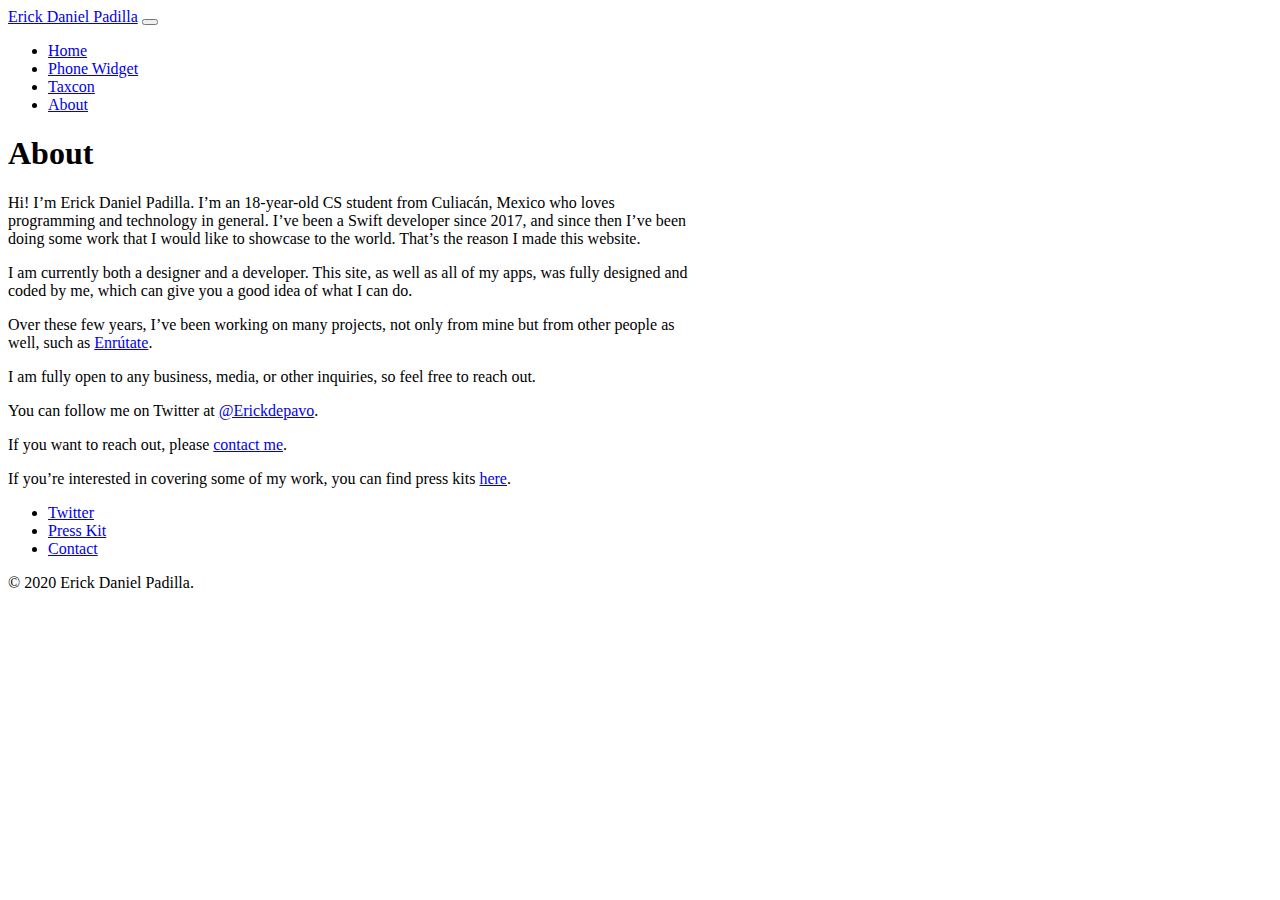
==== about/index.html @ ea1fe439 "Added Template, Home, About, Contact" ====
<!doctype html>
<html lang="en" class="h-100">
  <head>
    <!-- Required meta tags -->
    <meta charset="utf-8">
    <meta name="viewport" content="width=device-width, initial-scale=1, shrink-to-fit=no">

    <!-- Template Metadata -->
    <meta name="author" content="Erick Daniel Padilla" />
    <meta name="copyright" content="2020 Erick Daniel Padilla" />

    <!-- Base URL -->
    <base id="baseurl" href="..">

    <!-- Bootstrap CSS -->
    <link rel="stylesheet" href="https://cdn.jsdelivr.net/npm/bootstrap@4.5.3/dist/css/bootstrap.min.css" integrity="sha384-TX8t27EcRE3e/ihU7zmQxVncDAy5uIKz4rEkgIXeMed4M0jlfIDPvg6uqKI2xXr2" crossorigin="anonymous">
    <link href='styles.css' rel='stylesheet'>

    <!-- Bootstrap JavaScript -->
    <script src="https://code.jquery.com/jquery-3.5.1.slim.min.js" integrity="sha384-DfXdz2htPH0lsSSs5nCTpuj/zy4C+OGpamoFVy38MVBnE+IbbVYUew+OrCXaRkfj" crossorigin="anonymous"></script>
    <script src="https://cdn.jsdelivr.net/npm/bootstrap@4.5.3/dist/js/bootstrap.bundle.min.js" integrity="sha384-ho+j7jyWK8fNQe+A12Hb8AhRq26LrZ/JpcUGGOn+Y7RsweNrtN/tE3MoK7ZeZDyx" crossorigin="anonymous"></script>

    <!-- Custom JavaScript -->
    <script src="global.js"></script>

  </head>

  <body class="d-flex flex-column h-100">

    <!-- Metadata -->
    <title>Template</title>
    <meta name="description" content="Template Description"/>

    <!-- Header -->
    <header>
      <nav class="navbar navbar-expand-md navbar-light bg-white">
        <a class="navbar-brand text-dark ml-2" href=".">Erick Daniel Padilla</a>
        <button class="navbar-toggler" type="button" data-toggle="collapse" data-target="#navbarCollapse" aria-controls="navbarCollapse" aria-expanded="false" aria-label="Toggle navigation">
          <span class="navbar-toggler-icon"></span>
        </button>
        <div class="collapse navbar-collapse justify-content-end pr-1" id="navbarCollapse">
          <ul class="navbar-nav ">
            <li class="nav-item ml-3">
              <a class="nav-link" href="index.html">Home</a>
            </li>
            <li class="nav-item ml-3">
              <a class="nav-link" href="phonewidget/">Phone Widget</a>
            </li>
            <li class="nav-item ml-3">
              <a class="nav-link" href="taxcon/">Taxcon</a>
            </li>
            <li class="nav-item ml-3">
              <a class="nav-link" href="about/">About</a>
            </li>
          </ul>
        </div>
      </nav>
    </header>

    <!-- Spacer -->
    <div class="mb-5"></div>

    <!-- Site content -->
    <main role="main">
      <div class="container limit">
        <div class="row">
          <div class="col px-4 mb-5"> <!-- Text content -->

            <h1 id="about" class="mb-3">About</h1>

            <!-- <div style="width: 100%;">
              <img class="float-center" style="width: 128px;" src="assets/erick.jpg" alt="Profile Picture">
            </div> -->

            <p>Hi! I’m Erick Daniel Padilla. I’m an 18-year-old CS student from Culiacán, Mexico who loves programming and technology in general. I’ve been a Swift developer since 2017, and since then I’ve been doing some work that I would like to showcase to the world. That’s the reason I made this website.</p>
            <p>I am currently both a designer and a developer. This site, as well as all of my apps, was fully designed and coded by me, which can give you a good idea of what I can do.</p>
            <p>Over these few years, I’ve been working on many projects, not only from mine but from other people as well, such as <a href="https://www.enrutate.info" target="_blank">Enrútate</a>.</p>
            <p>I am fully open to any business, media, or other inquiries, so feel free to reach out.</p>
            <p>You can follow me on Twitter at <a href="https://twitter.com/Erickdepavo" target="_blank">@Erickdepavo</a>.</p>
            <p>If you want to reach out, please <a href="contact/">contact me</a>.</p>
            <p>If you’re interested in covering some of my work, you can find press kits <a href="presskits/">here</a>.</p>

          </div>
        </div>
      </div>
    </main>

    <!-- Footer -->
    <footer class="footer mt-auto py-3 bg-light">
      <div class="container-sm">
        <div class="row">
          <div class="col">
            <ul class="list-inline float-right">
              <li class="list-inline-item"><a class="text-muted pl-3" href="https://twitter.com/Erickdepavo">Twitter</a></li>
              <li class="list-inline-item"><a class="text-muted pl-3" href="presskits/">Press Kit</a></li>
              <li class="list-inline-item"><a class="text-muted pl-3" href="contact/">Contact</a></li>
            </ul>
            <p class="text-left text-muted float-left">© 2020 Erick Daniel Padilla.</p>
          </div>
        </div>
      </div>
    </footer>
  </body>
</html>
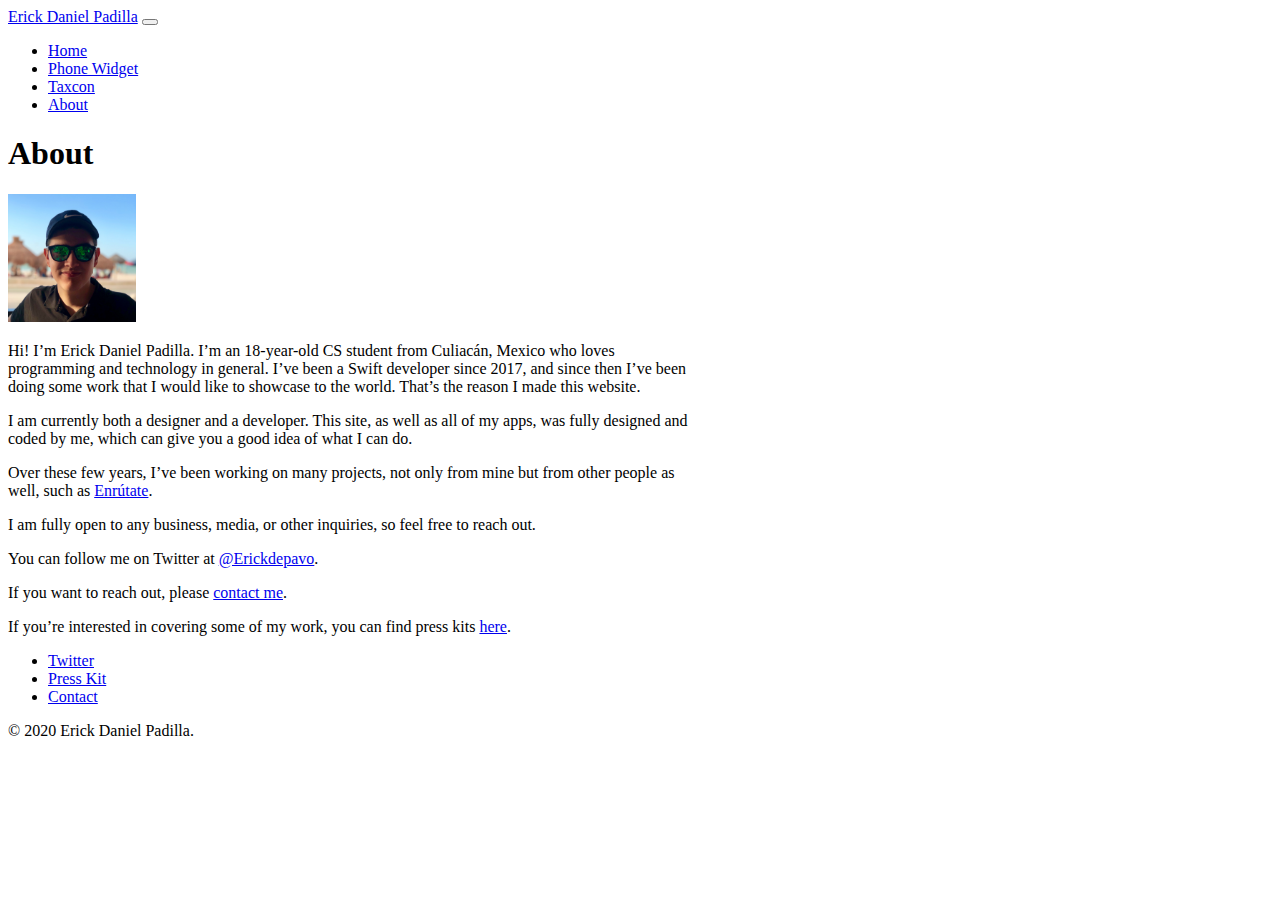
==== commit e60258c6: "Moved presskits/ to presskit/" ====
--- a/about/index.html
+++ b/about/index.html
@@ -28,8 +28,8 @@
   <body class="d-flex flex-column h-100">
 
     <!-- Metadata -->
-    <title>Template</title>
-    <meta name="description" content="Template Description"/>
+    <title>About - Erick Daniel Padilla</title>
+    <meta name="description" content="About - Erick Daniel Padilla"/>
 
     <!-- Header -->
     <header>
@@ -41,7 +41,7 @@
         <div class="collapse navbar-collapse justify-content-end pr-1" id="navbarCollapse">
           <ul class="navbar-nav ">
             <li class="nav-item ml-3">
-              <a class="nav-link" href="index.html">Home</a>
+              <a class="nav-link" href=".">Home</a>
             </li>
             <li class="nav-item ml-3">
               <a class="nav-link" href="phonewidget/">Phone Widget</a>
@@ -68,9 +68,13 @@
 
             <h1 id="about" class="mb-3">About</h1>
 
-            <!-- <div style="width: 100%;">
-              <img class="float-center" style="width: 128px;" src="assets/erick.jpg" alt="Profile Picture">
-            </div> -->
+            <div class="container-fluid">
+              <div class="row">
+                <div class="col">
+                  <img class="text-center" style="width: 128px;" src="assets/erick.jpg" alt="Profile Picture">
+                </div>
+              </div>
+            </div>
 
             <p>Hi! I’m Erick Daniel Padilla. I’m an 18-year-old CS student from Culiacán, Mexico who loves programming and technology in general. I’ve been a Swift developer since 2017, and since then I’ve been doing some work that I would like to showcase to the world. That’s the reason I made this website.</p>
             <p>I am currently both a designer and a developer. This site, as well as all of my apps, was fully designed and coded by me, which can give you a good idea of what I can do.</p>
@@ -78,7 +82,7 @@
             <p>I am fully open to any business, media, or other inquiries, so feel free to reach out.</p>
             <p>You can follow me on Twitter at <a href="https://twitter.com/Erickdepavo" target="_blank">@Erickdepavo</a>.</p>
             <p>If you want to reach out, please <a href="contact/">contact me</a>.</p>
-            <p>If you’re interested in covering some of my work, you can find press kits <a href="presskits/">here</a>.</p>
+            <p>If you’re interested in covering some of my work, you can find press kits <a href="presskit/">here</a>.</p>
 
           </div>
         </div>
@@ -91,8 +95,8 @@
         <div class="row">
           <div class="col">
             <ul class="list-inline float-right">
-              <li class="list-inline-item"><a class="text-muted pl-3" href="https://twitter.com/Erickdepavo">Twitter</a></li>
-              <li class="list-inline-item"><a class="text-muted pl-3" href="presskits/">Press Kit</a></li>
+              <li class="list-inline-item"><a class="text-muted pl-3" href="https://twitter.com/Erickdepavo" target="_blank">Twitter</a></li>
+              <li class="list-inline-item"><a class="text-muted pl-3" href="presskit/">Press Kit</a></li>
               <li class="list-inline-item"><a class="text-muted pl-3" href="contact/">Contact</a></li>
             </ul>
             <p class="text-left text-muted float-left">© 2020 Erick Daniel Padilla.</p>
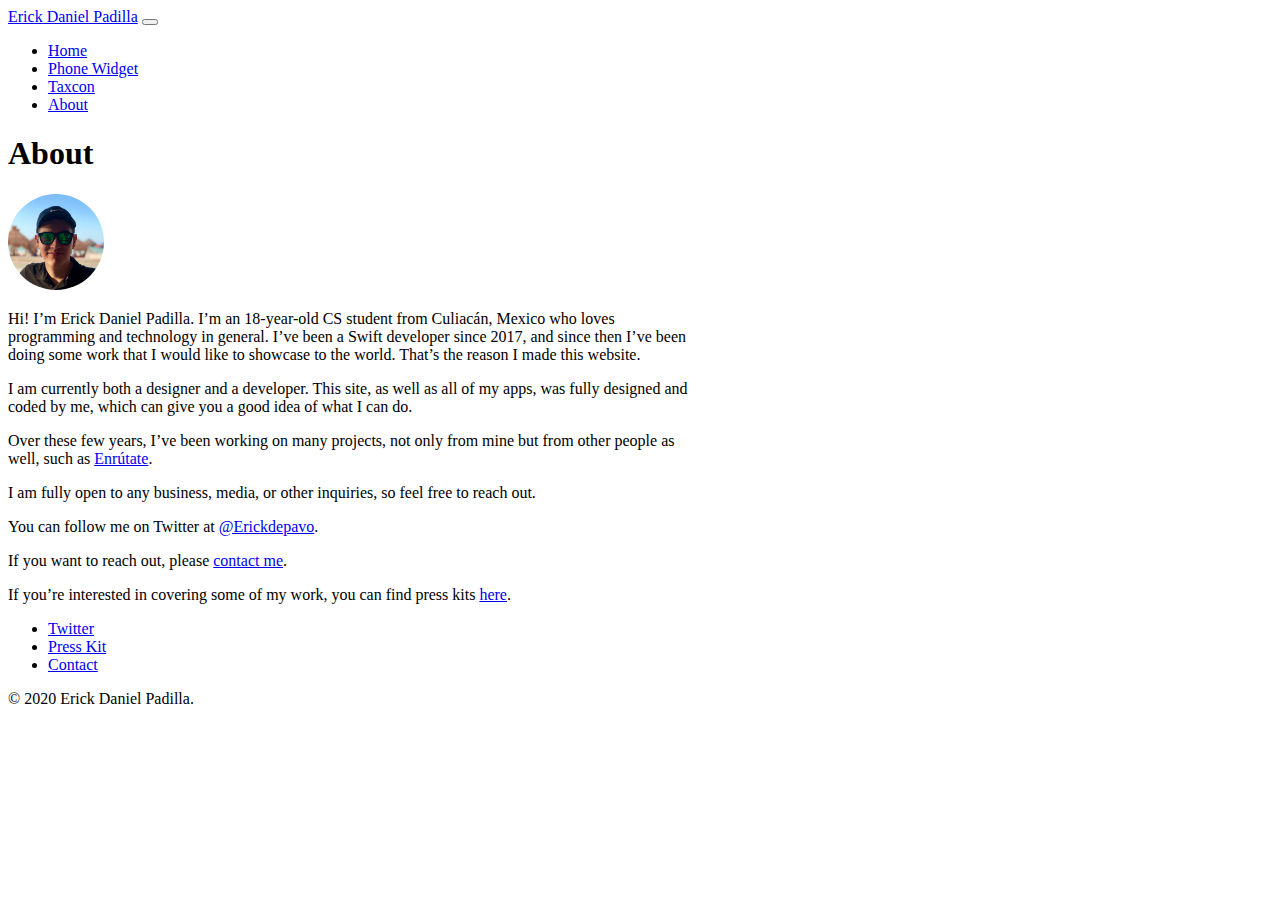
==== commit 0c040675: "Font adjustments" ====
--- a/about/index.html
+++ b/about/index.html
@@ -66,15 +66,9 @@
         <div class="row">
           <div class="col px-4 mb-5"> <!-- Text content -->
 
-            <h1 id="about" class="mb-3">About</h1>
+            <h1 id="about">About</h1>
 
-            <div class="container-fluid">
-              <div class="row">
-                <div class="col">
-                  <img class="text-center" style="width: 128px;" src="assets/erick.jpg" alt="Profile Picture">
-                </div>
-              </div>
-            </div>
+            <img class="mx-auto d-block mb-3" style="width: 96px; border-radius: 50%;" src="assets/erick.jpg" alt="Profile Picture">
 
             <p>Hi! I’m Erick Daniel Padilla. I’m an 18-year-old CS student from Culiacán, Mexico who loves programming and technology in general. I’ve been a Swift developer since 2017, and since then I’ve been doing some work that I would like to showcase to the world. That’s the reason I made this website.</p>
             <p>I am currently both a designer and a developer. This site, as well as all of my apps, was fully designed and coded by me, which can give you a good idea of what I can do.</p>
